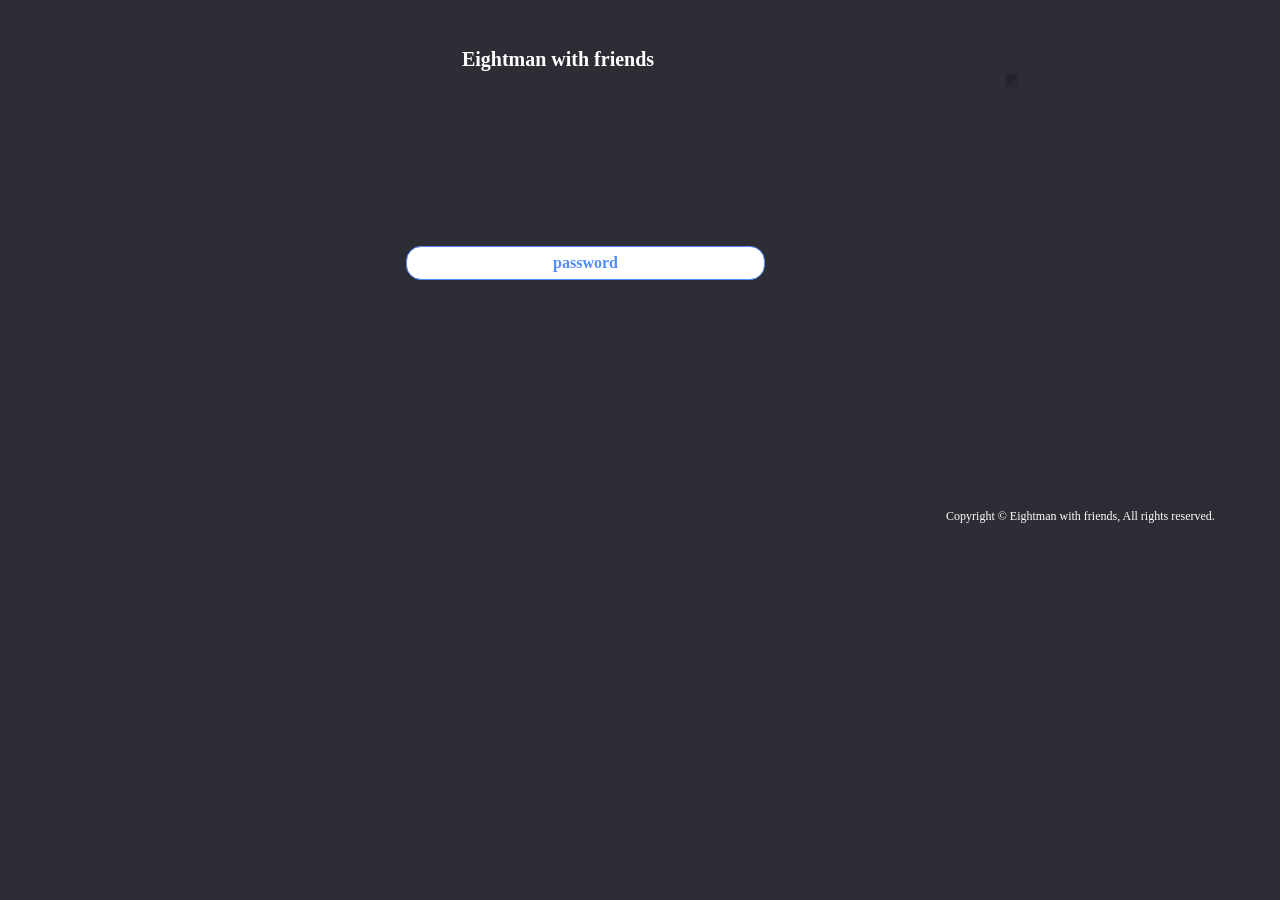
==== index.html @ bcc18b19 "Update index.html" ====
<!DOCTYPE html>
<html lang="ja">
<head>
<meta charset="UTF-8">
<meta name="viewport" content="width=device-width, initial-scale=1">
<title>Eightman with friendsのホームページ | 息抜きに。</title><!--[if lt IE 9]>
<script src="html5.js" type="text/javascript"></script>
<![endif]-->
<link rel="stylesheet" type="text/css" href="style.css"></head>
<body class="basic2 home" id="hpb-sp-20-0030-47">
<div id="page" class="site">
<header id="masthead" class="site-header sp-part-top sp-header2" role="banner">
<div id="masthead-inner" class="sp-part-top sp-header-inner">
<header id="sp-page-title-1" class="entry-header sp-part-top sp-page-title">
<h1 class="entry-title">Eightman with friends</h1></header>
<div id="sp-site-branding2-1" class="sp-part-top sp-site-branding2">
<h1 class="site-title sp-part-top sp-site-title" id=""><a href="index.html">Eightman with friendsのホームページ</a></h1>
<h2 class="site-description sp-part-top sp-catchphrase" id="">息抜きに。</h2>
<div class="extra sp-part-top sp-site-branding-extra" style="min-height: 20px" id="sp-site-branding-extra-1"></div></div></div></header>
<div id="main" class="site-main sp-part-top sp-main">
<div id="contenthead" class="sp-part-top sp-content-header"><a style="display: block"><img id="sp-image-1" src="img/sp-header-main.png" class="sp-part-top sp-image"></a></div>
<div id="main-inner">
<div id="primary" class="content-area">
<div id="content" class="site-content sp-part-top sp-content page-toppage" role="main">
<article>
<div id="page-content" class="sp-part-top sp-block-container">
<p style="text-align : left;" class="paragraph"> </p><br><br><br><br><br><br><br>
<p style="text-align : center;" class="paragraph"> </p>
<div id="sp-button-1" class="sp-part-top sp-button"><a href="#">password</a></div>
<p style="text-align : center;" class="paragraph"> </p></div></article></div></div></div></div>
<footer id="colophon" class="site-footer sp-part-top sp-footer2" role="contentinfo">
<div id="colophon-inner" class="sp-part-top sp-footer-inner">
<div id="sp-block-container-1" class="sp-part-top sp-block-container">
<p class="copyright paragraph" style="text-align : right;">Copyright &copy; Eightman with friends, All rights reserved.</p></div></div></footer></div><script type="text/javascript" src="navigation.js"></script></body></html>
---- style.css ----
#colophon{
  background-color : #2d2d36;
}

#content{
  min-height : 50px;
}

#contenthead {
}

#masthead {
}

#page{
  font-size : 1.6rem;
}

#sidebar1 > nav{
  margin-bottom : 40px;
}

#sidebar2 > nav{
  margin-bottom : 40px;
}

*{
  box-sizing : border-box;
  
}

.screen-reader-text{
  display : none;
}

.sp-block-container{
  padding-top : 0px;
  padding-left : 0px;
  padding-right : 0px;
  padding-bottom : 0px;
}

.sp-block-container > h1{
  font-size : 2.4rem;
}

.sp-block-container > h2{
  font-size : 1.8rem;
}

.sp-block-container > h3{
  font-size : 1.5rem;
}

.sp-block-container > h4{
  font-size : 1.4rem;
}

.sp-block-container > h5{
  font-size : 1.3rem;
}

.sp-block-container > h6{
  font-size : 1.1rem;
}

.sp-block-container > hr{
  border-bottom-color : initial;
  color : #e2e2e2;
  margin-top : 25px;
  margin-left : 0px;
  margin-right : 0px;
  margin-bottom : 30px;
  border-top-width : 1px;
  border-left-width : medium;
  border-right-width : medium;
  border-bottom-width : medium;
  border-top-style : solid;
  border-left-style : none;
  border-right-style : none;
  border-bottom-style : none;
  border-top-color : #e2e2e2;
  border-left-color : initial;
  border-right-color : initial;
  border-bottom-color : initial;
  height : 1px;
}

.sp-block-container > p{
  font-size : 1.3rem;
  line-height : 1.5;
  text-align : justify;
  padding-left : 0.1em;
  padding-right : 0.1em;
  margin-top : 0.5em;
  margin-bottom : 1.5em;
  text-justify : inter-ideograph;
}

.sp-block-container > p.indent{
  padding-left : 1em;
}

.sp-block-container > p.large{
  font-size : 1.2em;
}

.sp-bread-crumb div{
  padding-bottom : 10px;
  margin-top : 10px;
  margin-right : 10px;
  width : auto;
  display : inline-block;
}

.sp-button{
  width : 122px;
}

.sp-button a{
  text-decoration : none;
  text-align : center;
  padding-top : 6px;
  padding-left : 0px;
  padding-right : 0px;
  padding-bottom : 6px;
  border-top-width : 1px;
  border-left-width : 1px;
  border-right-width : 1px;
  border-bottom-width : 1px;
  border-top-style : solid;
  border-left-style : solid;
  border-right-style : solid;
  border-bottom-style : solid;
  border-top-color : #f0f0f0;
  border-left-color : #f0f0f0;
  border-right-color : #f0f0f0;
  border-bottom-color : #f0f0f0;
  border-top-left-radius : 5px 5px;
  border-top-right-radius : 5px 5px;
  border-bottom-right-radius : 5px 5px;
  border-bottom-left-radius : 5px 5px;
  height : 100%;
  display : block;
  box-sizing : border-box;
}

.sp-button a:hover{
  border-top-width : 1px;
  border-left-width : 1px;
  border-right-width : 1px;
  border-bottom-width : 1px;
  border-top-style : solid;
  border-left-style : solid;
  border-right-style : solid;
  border-bottom-style : solid;
  border-top-color : #d8d8d8;
  border-left-color : #d8d8d8;
  border-right-color : #d8d8d8;
  border-bottom-color : #d8d8d8;
}

.sp-column.accordion > .column-label h3::after{
  border-top-width : 5px;
  border-left-width : 6px;
  border-right-width : 6px;
  border-top-style : solid;
  border-left-style : solid;
  border-right-style : solid;
  border-top-color : rgba(255, 255, 255, 0.45);
  border-left-color : transparent;
  border-right-color : transparent;
  width : 0px;
  height : 0px;
  display : block;
  position : absolute;
  top : 0.5em;
  right : 0px;
  content : "";
}

.sp-column.toggled-on > .column-label h3::after{
  display : none;
}

.sp-column.toggled-on > .column-label h3::before{
  border-left-width : 6px;
  border-right-width : 6px;
  border-bottom-width : 5px;
  border-left-style : solid;
  border-right-style : solid;
  border-bottom-style : solid;
  border-left-color : transparent;
  border-right-color : transparent;
  border-bottom-color : rgba(255, 255, 255, 0.45);
  width : 0px;
  height : 0px;
  display : block;
  position : absolute;
  top : 0.5em;
  right : 0px;
  content : "";
}

.sp-column > .column-body{
  padding-top : 5px;
  padding-left : 5px;
  padding-right : 5px;
  padding-bottom : 5px;
}

.sp-definition-list > dd{
  margin-left : 94px;
  margin-bottom : 25px;
}

.sp-definition-list > dt{
  padding-top : 5px;
  padding-left : 25px;
  padding-right : 0px;
  padding-bottom : 5px;
  margin-bottom : 10px;
}

.sp-form input{
  font-size : 1.4rem;
  font-family : "ヒラギノ角ゴ Pro W3", "Hiragino Kaku Gothic Pro", "メイリオ", Meiryo, Osaka, "ＭＳ Ｐゴシック", "MS PGothic", Arial, sans-serif;
}

.sp-form input[type="date"]{
  padding-top : 5px;
  padding-left : 5px;
  padding-right : 5px;
  padding-bottom : 5px;
  width : 90%;
}

.sp-form input[type="radio"]{
  vertical-align : middle;
  width : 20px;
}

.sp-form input[type="submit"]{
  font-size : 1.4rem;
  color : #555555;
  background-color : #dcdada;
  padding-top : 5px;
  padding-left : 8px;
  padding-right : 8px;
  padding-bottom : 5px;
  margin-top : 15px;
  width : auto;
  min-width : 100px;
  float : right;
  position : relative;
  cursor : pointer;
}

.sp-form input[type="text"]{
  padding-top : 5px;
  padding-left : 5px;
  padding-right : 5px;
  padding-bottom : 5px;
  width : 90%;
}

.sp-form table{
  border-top-width : 1px;
  border-left-width : 1px;
  border-top-style : solid;
  border-left-style : solid;
  border-top-color : #000000;
  border-left-color : #000000;
  width : 100%;
  border-collapse : collapse;
  border-spacing : 0px 0px;
}

.sp-form td{
  color : #000000;
  background-color : #ffffff;
  padding-top : 5px;
  padding-left : 18px;
  padding-right : 18px;
  padding-bottom : 5px;
  border-right-width : 1px;
  border-bottom-width : 1px;
  border-right-style : solid;
  border-bottom-style : solid;
  border-right-color : #000000;
  border-bottom-color : #000000;
  width : auto;
}

.sp-form textarea{
  font-size : 1.4rem;
  font-family : "ヒラギノ角ゴ Pro W3", "Hiragino Kaku Gothic Pro", "メイリオ", Meiryo, Osaka, "ＭＳ Ｐゴシック", "MS PGothic", Arial, sans-serif;
  padding-top : 5px;
  padding-left : 5px;
  padding-right : 5px;
  padding-bottom : 5px;
  width : 90%;
  height : 150px;
}

.sp-form th{
  font-weight : normal;
  color : #000000;
  background-color : #f4f4f4;
  text-align : left;
  padding-top : 5px;
  padding-left : 18px;
  padding-right : 18px;
  padding-bottom : 5px;
  border-right-width : 1px;
  border-bottom-width : 1px;
  border-right-style : solid;
  border-bottom-style : solid;
  border-right-color : #000000;
  border-bottom-color : #000000;
  width : auto;
  min-width : 50px;
}

.sp-google-map{
  background-position : center center;
  margin-top : 20px;
  max-width : 100%;
  word-wrap : normal;
}

.sp-google-map img{
  max-width : none !important;
}

.sp-html-src{
  margin-top : 20px;
}

.sp-html-src > iframe{
  display : block;
}

.sp-item-gallery.grid > ul > li{
  overflow : hidden;
}

.sp-item-gallery.masonry > ul > li{
  height : auto !important;
}

.sp-item-gallery > ul > li > div img.item-gallery-thumbnail{
  max-width : 100%;
}

.sp-list{
  padding-right : 1em;
  margin-bottom : 1.5em;
  list-style-position : inside;
}

.sp-list > li{
  text-align : justify;
  padding-top : 6px;
  padding-bottom : 6px;
  margin-top : 0px;
  margin-left : 0px;
  margin-right : 0px;
  margin-bottom : 0px;
  text-justify : inter-ideograph;
}

.sp-page-title > h1{
  font-size : 1.8rem;
  font-weight : bold;
}

.sp-part-top{
  display : block;
  position : relative;
  box-sizing : border-box;
}

.sp-part-top:not(table)::after{
  clear : both;
  display : table;
  content : "";
}

.sp-site-branding2 .site-description{
  font-size : 1rem;
  font-weight : normal;
  color : #929292;
}

.sp-site-navigation{
  color : black;
  background-color : white;
}

.sp-site-navigation .menu-toggle{
  display : none;
  cursor : pointer;
}

.sp-site-navigation.vertical{
  font-size : 1.3rem;
  border-top-width : 1px;
  border-bottom-width : 1px;
  border-top-style : solid;
  border-bottom-style : solid;
  border-top-color : #d2c9b8;
  border-bottom-color : #d2c9b8;
  width : 100%;
}

.sp-site-navigation.vertical ul{
  line-height : 30px;
  padding-top : 0px;
  padding-left : 0px;
  padding-right : 0px;
  padding-bottom : 0px;
  margin-top : 0px;
  margin-left : 0px;
  margin-right : 0px;
  margin-bottom : 0px;
  list-style-type : none;
  list-style-position : outside;
}

.sp-site-navigation.vertical ul li.current-menu-ancestor > a{
  color : #ffffff;
  background-color : rgba(0, 0, 0, 0.3);
}

.sp-site-navigation.vertical ul li.current-menu-item > a{
  color : #ffffff;
  background-color : rgba(0, 0, 0, 0.3);
}

.sp-site-navigation.vertical ul li.current_page_ancestor > a{
  color : #ffffff;
  background-color : rgba(0, 0, 0, 0.3);
}

.sp-site-navigation.vertical ul li.current_page_item > a{
  color : #ffffff;
  background-color : rgba(0, 0, 0, 0.3);
}

.sp-site-navigation.vertical ul li > a{
  text-decoration : none;
  padding-top : 10px;
  padding-left : 20px;
  padding-right : 20px;
  padding-bottom : 10px;
  display : block;
}

.sp-site-navigation.vertical ul li > a:active{
  color : #ffffff;
  background-color : rgba(0, 0, 0, 0.3);
}

.sp-site-navigation.vertical ul li > a:hover{
  color : #ffffff;
  background-color : rgba(0, 0, 0, 0.3);
}

.sp-site-navigation.vertical ul ul li > a{
  padding-top : 10px;
  padding-left : 40px;
  padding-right : 40px;
  padding-bottom : 10px;
}

.sp-site-navigation.vertical > ul{
  margin-top : 0px;
  margin-left : auto;
  margin-right : auto;
  margin-bottom : 0px;
  width : 100%;
}

.sp-site-navigation.vertical > ul > li{
  padding-top : 0px;
  padding-left : 0px;
  padding-right : 0px;
  padding-bottom : 0px;
  width : 100%;
}

.sp-site-navigation.vertical > ul > li:hover > ul{
  display : block;
}

.sp-sns-button > ul > li > iframe[src*="mixi"][src*="show_faces=false"]{
  max-width : 58px;
}

.sp-sns-button > ul > li > iframe[src*="mixi"][src*="show_faces=true"]{
  max-width : 100%;
}

.sp-table{
  margin-top : 5px;
  margin-left : auto;
  margin-right : auto;
  margin-bottom : 5px;
  border-top-width : 1px;
  border-left-width : 1px;
  border-top-style : solid;
  border-left-style : solid;
  border-top-color : #d8d8d8;
  border-left-color : #d8d8d8;
  width : 100%;
  display : table;
  border-collapse : collapse;
}

.sp-table > * > tr > td{
  padding-top : 5px;
  padding-left : 8px;
  padding-right : 8px;
  padding-bottom : 5px;
  border-right-width : 1px;
  border-bottom-width : 1px;
  border-right-style : solid;
  border-bottom-style : solid;
  border-right-color : #d8d8d8;
  border-bottom-color : #d8d8d8;
}

.sp-table > * > tr > th{
  padding-top : 5px;
  padding-left : 8px;
  padding-right : 8px;
  padding-bottom : 5px;
  border-right-width : 1px;
  border-bottom-width : 1px;
  border-right-style : solid;
  border-bottom-style : solid;
  border-right-color : #d8d8d8;
  border-bottom-color : #d8d8d8;
}

.sp-table > * > tr > th.col-title{
  background-color : rgba(0, 0, 0, 0.0625);
}

.sp-table > * > tr > th.row-title{
  background-color : rgba(0, 0, 0, 0.0625);
}

.sp-wp-post-list{
  padding-top : 0px;
  padding-left : 0px;
  padding-right : 0px;
  padding-bottom : 0px;
  margin-top : 2em;
  margin-left : 0px;
  margin-right : 0px;
  margin-bottom : 2em;
}

.sp-wp-post-list .navigation-post{
  margin-top : 0.67em;
}

.sp-wp-post-list .navigation-post .nav-next{
  margin-right : 10px;
  float : right;
}

.sp-wp-post-list .navigation-post .nav-previous{
  margin-left : 10px;
  float : left;
}

.sp-wp-post-list .navigation-post::after{
  clear : both;
  display : table;
  content : "";
}

.sp-wp-post-list .navigation-post > h1{
  display : none;
}

.sp-wp-post-list > article{
  margin-top : 0.67em;
  margin-left : 0px;
  margin-right : 0px;
  margin-bottom : 0.67em;
}

.sp-wp-post-list > h3{
  background-color : #f4f4f4;
  background-image : none;
  background-repeat : repeat;
  background-attachment : scroll;
  background-position : 0% 0%;
  background-clip : border-box;
  background-origin : padding-box;
  background-size : auto auto;
}

.sp-yahoo-map{
  background-position : center center;
  margin-top : 20px;
}

a{
  color : #256eff;
  outline-width : medium;
  outline-style : none;
  outline-color : black;
}

a:focus{
  color : #256eff;
  text-decoration : none;
}

a:hover{
  color : #256eff;
  text-decoration : none;
}

article{
  display : block;
}

aside{
  display : block;
}

body{
  font-size : 1.3rem;
  font-family : "ヒラギノ角ゴ Pro W3", "Hiragino Kaku Gothic Pro", "メイリオ", Meiryo, Osaka, "ＭＳ Ｐゴシック", "MS PGothic", Arial, sans-serif;
  line-height : 1.3;
  color : #000000;
  background-color : #2d2d36;
  text-align : left;
  padding-top : 0px;
  padding-left : 0px;
  padding-right : 0px;
  padding-bottom : 0px;
  margin-top : 0px;
  margin-left : 0px;
  margin-right : 0px;
  margin-bottom : 0px;
  word-wrap : break-word;
}

details{
  display : block;
}

dl{
  margin-top : 0px;
  box-sizing : border-box;
}

figcaption{
  display : block;
}

figure{
  display : block;
}

footer{
  display : block;
}

h1{
  margin-top : 0px;
  box-sizing : border-box;
}

h2{
  margin-top : 0px;
  box-sizing : border-box;
}

h3{
  margin-top : 0px;
  box-sizing : border-box;
}

h4{
  margin-top : 0px;
  box-sizing : border-box;
}

h5{
  margin-top : 0px;
  box-sizing : border-box;
}

h6{
  margin-top : 0px;
  box-sizing : border-box;
}

header{
  display : block;
}

hgroup{
  display : block;
}

html{
  font-size : 62.5%;
}

main{
  display : block;
}

nav{
  display : block;
  box-sizing : border-box;
}

ol{
  margin-top : 0px;
  box-sizing : border-box;
}

p{
  margin-top : 0px;
  box-sizing : border-box;
}

section{
  display : block;
}

summary{
  display : block;
}

table{
  margin-top : 0px;
  box-sizing : border-box;
}

ul{
  margin-top : 0px;
  margin-left : 0px;
  margin-right : 0px;
  margin-bottom : 0px;
  box-sizing : border-box;
}

@media not screen, screen and (min-width: 569px) {

  #colophon-inner{
    margin-top : 0px;
    margin-left : auto;
    margin-right : auto;
    margin-bottom : 0px;
    width : 1300px;
    box-sizing : content-box;
  }

  #colophon > #colophon-inner > .sp-site-navigation{
    padding-top : 17px;
    padding-left : 100%;
    padding-right : 100%;
    padding-bottom : 17px;
    margin-left : -100%;
    margin-right : -100%;
  }

  #content{
    min-height : 50px;
  }

  #contenthead{
    margin-bottom : 53px;
  }

  #contenthead > a{
    margin-left : -60px;
    margin-right : -60px;
  }

  #main{
    margin-top : 0px;
    margin-left : auto;
    margin-right : auto;
    margin-bottom : 0px;
    width : 1300px;
    box-sizing : content-box;
  }

  #masthead{
    margin-bottom : 0px;
    min-height : 100px;
  }

  #masthead nav{
    padding-top : 29px;
    max-width : 1040px;
    float : right;
  }

  #masthead-inner{
    margin-top : 0px;
    margin-left : auto;
    margin-right : auto;
    margin-bottom : 0px;
    width : 1300px;
    box-sizing : content-box;
  }

  #page{
    margin-top : 0px;
    margin-left : auto;
    margin-right : auto;
    margin-bottom : 0px;
    overflow : hidden;
  }

  .sp-google-map{
    width : 400px;
    min-height : 300px;
  }

  .sp-html-src {
  }

  .sp-html-src > iframe{
    margin-left : auto;
    margin-right : auto;
  }

  .sp-site-branding2{
    padding-top : 20px;
  }

  .sp-site-branding2 .extra{
    width : 50%;
    position : absolute;
    bottom : 0px;
    right : 0px;
  }

  .sp-site-branding2 .extra > p{
    font-size : 1.3rem;
    color : #929292;
    text-align : right;
    padding-top : 0px;
    padding-left : 0px;
    padding-right : 0px;
    padding-bottom : 0px;
    margin-top : 0px;
    margin-left : 0px;
    margin-right : 0px;
    margin-bottom : 0px;
  }

  .sp-site-branding2 .extra > p.indent{
    padding-left : 1em;
  }

  .sp-site-branding2 .extra > p.large{
    font-size : 1.5rem;
  }

  .sp-site-branding2 .site-description{
    text-align : right;
    width : 100%;
    height : auto;
    position : absolute;
    top : 15px;
  }

  .sp-site-branding2 .site-title{
    margin-top : 0px;
    margin-left : 0px;
    margin-right : 0px;
    margin-bottom : 0px;
    height : 66px;
    float : left;
  }

  .sp-site-branding2 .site-title a{
    height : 100%;
    display : block;
  }

  .sp-site-navigation.horizontal ul{
    padding-top : 0px;
    padding-left : 0px;
    padding-right : 0px;
    padding-bottom : 0px;
    margin-top : 0px;
    margin-left : 0px;
    margin-right : 0px;
    margin-bottom : 0px;
    list-style-type : none;
    list-style-position : outside;
  }

  .sp-site-navigation.horizontal ul li.current-menu-ancestor > a{
    color : #ffffff;
    background-color : rgba(0, 0, 0, 0.3);
  }

  .sp-site-navigation.horizontal ul li.current-menu-item > a{
    color : #ffffff;
    background-color : rgba(0, 0, 0, 0.3);
  }

  .sp-site-navigation.horizontal ul li.current_page_ancestor > a{
    color : #ffffff;
    background-color : rgba(0, 0, 0, 0.3);
  }

  .sp-site-navigation.horizontal ul li.current_page_item > a{
    color : #ffffff;
    background-color : rgba(0, 0, 0, 0.3);
  }

  .sp-site-navigation.horizontal ul li > a{
    text-decoration : none;
  }

  .sp-site-navigation.horizontal ul li > a:active{
    color : #ffffff;
    background-color : rgba(0, 0, 0, 0.3);
  }

  .sp-site-navigation.horizontal ul li > a:hover{
    color : #ffffff;
    background-color : rgba(0, 0, 0, 0.3);
  }

  .sp-site-navigation.horizontal ul ul{
    border-bottom-color : initial;
    background-color : #ffffff;
    border-top-width : 1px;
    border-left-width : 1px;
    border-right-width : 1px;
    border-bottom-width : medium;
    border-top-style : solid;
    border-left-style : solid;
    border-right-style : solid;
    border-bottom-style : none;
    border-top-color : #3c3f53;
    border-left-color : #3c3f53;
    border-right-color : #3c3f53;
    border-bottom-color : initial;
    width : auto;
    min-width : 150px;
    display : none;
    position : absolute;
    top : 100%;
    left : 0px;
    z-index : 9999;
  }

  .sp-site-navigation.horizontal ul ul li{
    border-bottom-width : 1px;
    border-bottom-style : solid;
    border-bottom-color : #3c3f53;
    width : 100%;
    white-space : nowrap;
  }

  .sp-site-navigation.horizontal ul ul li > a{
    padding-top : 5px;
    padding-left : 1em;
    padding-right : 1em;
    padding-bottom : 5px;
    display : block;
  }

  .sp-site-navigation.horizontal > ul::after{
    clear : both;
    display : table;
    content : "";
  }

  .sp-site-navigation.horizontal > ul > li{
    float : left;
    position : relative;
  }

  .sp-site-navigation.horizontal > ul > li:hover{
    position : relative;
  }

  .sp-site-navigation.horizontal > ul > li:hover > ul{
    display : block;
  }

  .sp-site-navigation.horizontal > ul > li > a{
    padding-top : 0.5em;
    padding-left : 2em;
    padding-right : 2em;
    padding-bottom : 0.5em;
    display : block;
  }

  .sp-site-navigation.minimal{
    text-align : center;
    margin-top : 0px;
    margin-left : auto;
    margin-right : auto;
    margin-bottom : 20px;
  }

  .sp-site-navigation.minimal ul{
    padding-top : 0px;
    padding-left : 0px;
    padding-right : 0px;
    padding-bottom : 0px;
    margin-top : 0px;
    margin-left : 0px;
    margin-right : 0px;
    margin-bottom : 0px;
    list-style-type : none;
    list-style-position : outside;
  }

  .sp-site-navigation.minimal ul li:last-child{
    margin-right : 0px;
  }

  .sp-site-navigation.minimal ul li > a:active{
    text-decoration : underline;
  }

  .sp-site-navigation.minimal ul li > a:hover{
    text-decoration : underline;
  }

  .sp-site-navigation.minimal > ul li{
    margin-right : 10px;
    display : inline;
  }

  .sp-site-navigation.minimal > ul ul{
    margin-left : 10px;
    display : inline;
  }

  .sp-yahoo-map{
    width : 400px;
    min-height : 300px;
  }

  body{
    min-width : 1300px;
  }

  body:not(.home) #contenthead{
    margin-bottom : 10px;
  }
}

@media not screen, screen and (min-width: 569px) {

  #content{
    width : 1300px;
  }

  #contenthead{
    width : 1300px;
  }
}

@media screen and (max-width: 568px) {

  #content{
    min-height : 50px;
  }

  #contenthead{
    margin-bottom : 14px;
  }

  #contenthead > a{
    padding-top : 10px;
  }

  #main-inner{
    padding-left : 20px;
    padding-right : 20px;
  }

  #masthead{
    min-height : 63px;
  }

  #sidebar1{
    padding-left : 20px;
    padding-right : 20px;
  }

  #sidebar2{
    padding-left : 20px;
    padding-right : 20px;
  }

  *{
    box-sizing : border-box;
  }

  .sp-block-container{
    padding-top : 0px;
    padding-left : 5px;
    padding-right : 5px;
    padding-bottom : 0px;
  }

  .sp-bread-crumb{
    padding-left : 10px;
    padding-right : 10px;
  }

  .sp-definition-list > dd{
    margin-left : 20px;
  }

  .sp-form input{
    width : 90%;
  }

  .sp-form input[type="submit"] {
  }

  .sp-form table{
    border-top-width : 1px;
    border-top-style : solid;
    border-top-color : #d8d8d8;
  }

  .sp-form td{
    width : auto;
    display : block;
  }

  .sp-form textarea{
    width : 90%;
  }

  .sp-form th{
    width : auto;
    display : block;
  }

  .sp-google-map{
    padding-bottom : 56.25%;
    width : auto !important;
    height : 0px;
    min-height : 300px;
    position : relative;
    overflow : hidden;
  }

  .sp-google-map iframe{
    width : 100%;
    height : 100%;
    position : absolute;
    top : 0px;
    left : 0px;
  }

  .sp-html-src {
  }

  .sp-html-src > .video{
    padding-bottom : 56.25%;
    margin-top : 20px;
    width : auto !important;
    height : 0px;
    position : relative;
    overflow : hidden;
  }

  .sp-html-src > .video > iframe{
    width : 100% !important;
    height : 100% !important;
    position : absolute;
    top : 0px;
    left : 0px;
  }

  .sp-html-src > .youtube{
    padding-bottom : 56.25%;
    margin-top : 20px;
    width : auto !important;
    height : 0px;
    position : relative;
    overflow : hidden;
  }

  .sp-html-src > .youtube > iframe{
    width : 100% !important;
    height : 100% !important;
    position : absolute;
    top : 0px;
    left : 0px;
  }

  .sp-html-src > iframe{
    width : 100%;
  }

  .sp-image{
    max-width : 100%;
    height : auto;
  }

  .sp-site-branding2 .extra{
    padding-top : 5px;
  }

  .sp-site-branding2 .extra > p{
    font-size : 1rem;
    color : #929292;
    text-align : left;
    padding-top : 0px;
    padding-left : 10px;
    padding-right : 10px;
    padding-bottom : 0px;
    margin-top : 0px;
    margin-left : 0px;
    margin-right : 0px;
    margin-bottom : 0px;
    width : 100%;
  }

  .sp-site-branding2 .site-description{
    text-align : center;
  }

  .sp-site-branding2 .site-title{
    text-align : center;
  }

  .sp-site-navigation .menu-toggle{
    background-color : rgba(0, 0, 0, 0.3);
    padding-top : 10px;
    padding-left : 10px;
    padding-right : 10px;
    padding-bottom : 10px;
    margin-top : 0px;
    margin-left : 0px;
    margin-right : 0px;
    margin-bottom : 0px;
    cursor : pointer;
  }

  .sp-site-navigation ul{
    list-style-type : none;
    list-style-position : outside;
  }

  .sp-site-navigation.button-menu .menu-toggle{
    display : block;
  }

  .sp-site-navigation.button-menu ul ul{
    display : block;
  }

  .sp-site-navigation.button-menu ul.toggled-on{
    display : block;
  }

  .sp-site-navigation.button-menu > ul{
    display : none;
  }

  .sp-site-navigation.horizontal{
    padding-top : 0px;
    margin-top : 10px;
    position : relative;
  }

  .sp-site-navigation.horizontal ul{
    background-color : #ffffff;
    padding-top : 0px;
    padding-left : 0px;
    padding-right : 0px;
    padding-bottom : 0px;
    width : auto;
    height : auto;
  }

  .sp-site-navigation.horizontal ul li{
    padding-left : 0px;
    border-left-width : 0px;
    width : auto;
    float : none;
  }

  .sp-site-navigation.horizontal ul li.current-menu-ancestor > a{
    color : #ffffff;
    background-color : rgba(0, 0, 0, 0.3);
  }

  .sp-site-navigation.horizontal ul li.current-menu-item > a{
    color : #ffffff;
    background-color : rgba(0, 0, 0, 0.3);
  }

  .sp-site-navigation.horizontal ul li.current_page_ancestor > a{
    color : #ffffff;
    background-color : rgba(0, 0, 0, 0.3);
  }

  .sp-site-navigation.horizontal ul li.current_page_item > a{
    color : #ffffff;
    background-color : rgba(0, 0, 0, 0.3);
  }

  .sp-site-navigation.horizontal ul li > a{
    line-height : 24px;
    padding-top : 8px;
    padding-left : 25px;
    padding-right : 10px;
    padding-bottom : 7px;
    float : none;
    display : block;
  }

  .sp-site-navigation.horizontal ul li > a:active{
    color : #ffffff;
    background-color : rgba(0, 0, 0, 0.3);
  }

  .sp-site-navigation.horizontal ul li > a:hover{
    color : #ffffff;
    background-color : rgba(0, 0, 0, 0.3);
  }

  .sp-site-navigation.horizontal ul ul{
    border-bottom-color : initial;
    background-color : transparent;
    border-top-width : medium;
    border-left-width : medium;
    border-right-width : medium;
    border-bottom-width : medium;
    border-top-style : none;
    border-left-style : none;
    border-right-style : none;
    border-bottom-style : none;
    border-top-color : initial;
    border-left-color : initial;
    border-right-color : initial;
    border-bottom-color : initial;
    width : auto;
    min-width : 150px;
    display : block;
    position : relative;
    top : 100%;
    left : 0px;
    z-index : 9999;
  }

  .sp-site-navigation.horizontal ul ul li{
    border-bottom-color : initial;
    border-bottom-width : medium;
    border-bottom-style : none;
    border-bottom-color : initial;
  }

  .sp-site-navigation.horizontal ul ul li > a{
    border-bottom-color : initial;
    padding-top : 8px;
    padding-left : 50px;
    padding-right : 50px;
    padding-bottom : 8px;
    border-bottom-width : medium;
    border-bottom-style : none;
    border-bottom-color : initial;
  }

  .sp-site-navigation.minimal{
    text-align : center;
    margin-bottom : 20px;
  }

  .sp-site-navigation.minimal ul{
    padding-top : 0px;
    padding-left : 0px;
    padding-right : 0px;
    padding-bottom : 0px;
    margin-top : 0px;
    margin-left : 0px;
    margin-right : 0px;
    margin-bottom : 0px;
    list-style-type : none;
    list-style-position : outside;
  }

  .sp-site-navigation.minimal ul li{
    display : block;
  }

  .sp-site-navigation.minimal ul li > a{
    display : block;
  }

  .sp-site-navigation.minimal ul li > a:hover{
    text-decoration : underline;
  }

  .sp-table{
    display : block;
    overflow-x : auto;
  }

  .sp-yahoo-map{
    padding-bottom : 56.25%;
    width : auto !important;
    height : 0px;
    min-height : 300px;
    position : relative;
    overflow : hidden;
  }

  .sp-yahoo-map iframe{
    width : 100%;
    height : 100%;
    position : absolute;
    top : 0px;
    left : 0px;
  }

  embed{
    max-width : 100%;
  }
}

.page-toppage#content #page-content > .large{
  font-size : 1.2em;
}

.page-toppage#content #page-content > .medium{
  font-size : 1em;
}

.page-toppage#content #page-content > .small{
  font-size : 0.9em;
}

.page-toppage#content #page-content > .x-large{
  font-size : 1.5em;
}

.page-toppage#content #page-content > .x-small{
  font-size : 0.8em;
}

.page-toppage#content #page-content > .xx-large{
  font-size : 2em;
}

.page-toppage#content #page-content > .xx-small{
  font-size : 0.7em;
}

.page-toppage#content #page-content > em{
  font-style : oblique;
  color : #515151;
  border-bottom-width : 1px;
  border-bottom-style : solid;
  border-bottom-color : #515151;
}

.page-toppage#content #page-content > h1{
  color : #000000;
}

.page-toppage#content #page-content > h2{
  color : #000000;
}

.page-toppage#content #page-content > h3{
  color : #000000;
}

.page-toppage#content #page-content > h4{
  line-height : 1.2;
  color : #000000;
  text-align : left;
  clear : both;
}

.page-toppage#content #page-content > h5{
  font-size : 1.08em;
  line-height : 1.2;
  color : #000000;
  text-align : left;
  clear : both;
}

.page-toppage#content #page-content > h6{
  font-size : 1em;
  color : #000000;
}

.page-toppage#content #page-content > p{
  line-height : 1.4;
  color : #515151;
  text-align : left;
  margin-top : 0.5em;
  margin-left : 1em;
  margin-right : 1em;
  margin-bottom : 0.5em;
}

.page-toppage#content #page-content > p.indent{
  padding-left : 10px;
}

.page-toppage#content #page-content > strong{
  font-weight : bold;
  color : #515151;
}

#breadcrumb-list{
  font-size : 1.1rem;
  margin-top : 12px;
  margin-bottom : 12px;
}

#breadcrumb-list > div{
  color : #000000;
  padding-bottom : 0px;
  margin-top : 0px;
  margin-right : 5px;
  float : left;
  display : block;
}

#breadcrumb-list > div > a{
  color : #000000;
  text-decoration : none;
}

#breadcrumb-list > div > a:hover{
  color : #000000;
  text-decoration : underline;
}

#sp-site-branding2-1{
  padding-top : 0px;
}

#sp-site-branding2-1 .extra{
  display : none;
}

#sp-site-branding2-1 .site-description{
  display : none;
}

#sp-site-branding2-1 .site-title{
  background-image : url(img/site-title.png);
  background-repeat : no-repeat;
  overflow : hidden;
}

#sp-site-branding2-1 .site-title a{
  text-indent : -9999px;
  width : 100%;
  height : 100%;
  display : block;
}

@media not screen, screen and (min-width: 569px) {

  #sp-site-branding2-1{
    padding-top : 40px;
    float : left;
  }

  #sp-site-branding2-1 .site-title{
    background-size : 230px 24px;
    margin-top : 0px;
    width : 230px;
    height : 24px;
  }
}

@media screen and (max-width: 568px) {

  #sp-site-branding2-1{
    padding-top : 27px;
  }

  #sp-site-branding2-1 .site-title{
    background-size : 182px 19px;
    margin-top : 0px;
    margin-left : auto;
    margin-right : auto;
    width : 182px;
    height : 19px;
  }
}

.page-custom#content #page-content{
  line-height : 2;
  padding-top : 20px;
  padding-bottom : 20px;
}

.page-custom#content #page-content + footer{
  padding-top : 0px;
  padding-bottom : 20px;
}

.page-custom#content #page-content > .acronym{
  border-bottom-width : 1px;
  border-bottom-style : dotted;
  border-bottom-color : #d5d5d5;
  cursor : help;
}

.page-custom#content #page-content > .address{
  font-style : italic;
}

.page-custom#content #page-content > .big{
  font-size : 2rem;
}

.page-custom#content #page-content > .ins{
  background-color : #fff9bf;
  text-decoration : none;
}

.page-custom#content #page-content > .pre{
  line-height : 1.6;
  background-color : #ffffff;
  padding-top : 1.6em;
  padding-left : 1.6em;
  padding-right : 1.6em;
  padding-bottom : 1.6em;
  margin-bottom : 1.6em;
  max-width : 100%;
  white-space : pre;
  overflow : auto;
}

.page-custom#content #page-content > a{
  text-decoration : underline;
}

.page-custom#content #page-content > a:visited{
  text-decoration : none;
}

.page-custom#content #page-content > a:hover{
  text-decoration : none;
}

.page-custom#content #page-content > a > img:not(.sp-image){
  margin-top : 20px;
  margin-bottom : 20px;
}

.page-custom#content #page-content > abbr{
  border-bottom-width : 1px;
  border-bottom-style : dotted;
  border-bottom-color : #d5d5d5;
  cursor : help;
}

.page-custom#content #page-content > acronym{
  border-bottom-width : 1px;
  border-bottom-style : dotted;
  border-bottom-color : #d5d5d5;
  cursor : help;
}

.page-custom#content #page-content > address{
  font-style : italic;
}

.page-custom#content #page-content > big{
  font-size : 2rem;
}

.page-custom#content #page-content > blockquote{
  background-color : #ffffff;
  padding-top : 20px;
  padding-left : 20px;
  padding-right : 20px;
  padding-bottom : 20px;
  margin-top : 0px;
  margin-left : 0px;
  margin-right : 0px;
  margin-bottom : 20px;
  border-top-width : 1px;
  border-left-width : 1px;
  border-right-width : 1px;
  border-bottom-width : 1px;
  border-top-style : solid;
  border-left-style : solid;
  border-right-style : solid;
  border-bottom-style : solid;
  border-top-color : #cccccc;
  border-left-color : #cccccc;
  border-right-color : #cccccc;
  border-bottom-color : #cccccc;
}

.page-custom#content #page-content > blockquote p{
  margin-top : 19px;
  margin-bottom : 0px;
}

.page-custom#content #page-content > blockquote p:first-child{
  margin-top : 0px;
}

.page-custom#content #page-content > dl:not(.sp-definition-list){
  margin-bottom : 20px;
}

.page-custom#content #page-content > dl:not(.sp-definition-list) > dd{
  margin-top : 10px;
  margin-left : 35px;
  margin-right : 0px;
  margin-bottom : 0px;
}

.page-custom#content #page-content > dl:not(.sp-definition-list) > dt{
  padding-top : 0px;
  padding-left : 15px;
  padding-bottom : 0px;
  margin-top : 20px;
  border-left-width : 5px;
  border-left-style : solid;
  border-left-color : #f9c54f;
}

.page-custom#content #page-content > dl:not(.sp-definition-list) > dt:nth-of-type(1){
  margin-top : 0px;
}

.page-custom#content #page-content > h1{
  font-size : 2.8rem;
  font-weight : bold;
  line-height : 2;
  margin-bottom : 10px;
  border-bottom-width : 3px;
  border-bottom-style : solid;
  border-bottom-color : #8b8d8f;
}

.page-custom#content #page-content > h2{
  font-size : 2.4rem;
  font-weight : bold;
  line-height : 2;
  margin-bottom : 10px;
  border-bottom-width : 1px;
  border-bottom-style : solid;
  border-bottom-color : #8b8d8f;
}

.page-custom#content #page-content > h3{
  font-size : 2rem;
  font-weight : bold;
  line-height : 2;
  margin-bottom : 10px;
  border-bottom-width : 1px;
  border-bottom-style : solid;
  border-bottom-color : #8b8d8f;
}

.page-custom#content #page-content > h4{
  font-size : 1.8rem;
  font-weight : normal;
  line-height : 2;
  margin-bottom : 10px;
  border-bottom-width : 1px;
  border-bottom-style : solid;
  border-bottom-color : #8b8d8f;
}

.page-custom#content #page-content > h5{
  font-size : 1.4rem;
  font-weight : normal;
  line-height : 1.3;
  margin-bottom : 10px;
  border-bottom-width : 1px;
  border-bottom-style : solid;
  border-bottom-color : #8b8d8f;
}

.page-custom#content #page-content > h6{
  font-size : 1.3rem;
  font-weight : normal;
  line-height : 1.3;
  margin-bottom : 10px;
  border-bottom-width : 1px;
  border-bottom-style : solid;
  border-bottom-color : #8b8d8f;
}

.page-custom#content #page-content > hr{
  background-color : #d5d5d5;
  margin-top : 20px;
  margin-bottom : 20px;
  border-top-style : solid;
  border-left-style : none;
  border-right-style : none;
  border-bottom-style : none;
  width : 100%;
  height : 1px;
}

.page-custom#content #page-content > ins{
  background-color : #fff9bf;
  text-decoration : none;
}

.page-custom#content #page-content > ol{
  padding-top : 0px;
  padding-left : 0px;
  padding-right : 0px;
  padding-bottom : 0px;
  margin-top : 0px;
  margin-left : 0px;
  margin-right : 0px;
  margin-bottom : 20px;
  list-style-position : inside;
}

.page-custom#content #page-content > ol li{
  padding-top : 0px;
  padding-left : 0px;
  padding-right : 0px;
  padding-bottom : 0px;
}

.page-custom#content #page-content > ol ol{
  margin-left : 20px;
  margin-bottom : 0px;
}

.page-custom#content #page-content > ol > ol > li:nth-of-type(1){
  padding-top : 0px;
}

.page-custom#content #page-content > p{
  font-size : 1.6rem;
  line-height : 1.6;
}

.page-custom#content #page-content > p:nth-of-type(1){
  margin-top : 0px;
}

.page-custom#content #page-content > pre{
  line-height : 1.6;
  background-color : #ffffff;
  padding-top : 1.6em;
  padding-left : 1.6em;
  padding-right : 1.6em;
  padding-bottom : 1.6em;
  margin-bottom : 1.6em;
  max-width : 100%;
  white-space : pre;
  overflow : auto;
}

.page-custom#content #page-content > table:not(.sp-table){
  margin-top : 0px;
  margin-left : 0px;
  margin-right : 0px;
  margin-bottom : 20px;
  width : 100%;
  border-collapse : collapse;
}

.page-custom#content #page-content > table:not(.sp-table) > tbody > tr > td{
  color : #333333;
  background-color : #ffffff;
  padding-top : 10px;
  padding-left : 20px;
  padding-right : 20px;
  padding-bottom : 10px;
  border-top-width : 1px;
  border-left-width : 1px;
  border-right-width : 1px;
  border-bottom-width : 1px;
  border-top-style : solid;
  border-left-style : solid;
  border-right-style : solid;
  border-bottom-style : solid;
  border-top-color : #cccccc;
  border-left-color : #cccccc;
  border-right-color : #cccccc;
  border-bottom-color : #cccccc;
}

.page-custom#content #page-content > table:not(.sp-table) > tbody > tr > th{
  font-weight : bold;
  color : #ffffff;
  background-color : #9d9d9d;
  padding-top : 10px;
  padding-left : 20px;
  padding-right : 20px;
  padding-bottom : 10px;
  border-top-width : 1px;
  border-left-width : 1px;
  border-right-width : 1px;
  border-bottom-width : 1px;
  border-top-style : solid;
  border-left-style : solid;
  border-right-style : solid;
  border-bottom-style : solid;
  border-top-color : #cccccc;
  border-left-color : #cccccc;
  border-right-color : #cccccc;
  border-bottom-color : #cccccc;
}

.page-custom#content #page-content > table:not(.sp-table) > tbody > tr > th.col-title{
  font-weight : bold;
  color : #ffffff;
  background-color : #9d9d9d;
  padding-top : 10px;
  padding-left : 20px;
  padding-right : 20px;
  padding-bottom : 10px;
  border-top-width : 1px;
  border-left-width : 1px;
  border-right-width : 1px;
  border-bottom-width : 1px;
  border-top-style : solid;
  border-left-style : solid;
  border-right-style : solid;
  border-bottom-style : solid;
  border-top-color : #cccccc;
  border-left-color : #cccccc;
  border-right-color : #cccccc;
  border-bottom-color : #cccccc;
}

.page-custom#content #page-content > table:not(.sp-table) > tbody > tr > th.row-title{
  font-weight : bold;
  color : #ffffff;
  background-color : #9d9d9d;
  padding-top : 10px;
  padding-left : 20px;
  padding-right : 20px;
  padding-bottom : 10px;
  border-top-width : 1px;
  border-left-width : 1px;
  border-right-width : 1px;
  border-bottom-width : 1px;
  border-top-style : solid;
  border-left-style : solid;
  border-right-style : solid;
  border-bottom-style : solid;
  border-top-color : #cccccc;
  border-left-color : #cccccc;
  border-right-color : #cccccc;
  border-bottom-color : #cccccc;
}

.page-custom#content #page-content > ul:not(.sp-list){
  padding-top : 0px;
  padding-left : 0px;
  padding-right : 0px;
  padding-bottom : 0px;
  margin-top : 0px;
  margin-left : 0px;
  margin-right : 0px;
  margin-bottom : 20px;
  list-style-type : none;
  list-style-position : outside;
}

.page-custom#content #page-content > ul:not(.sp-list) li{
  background-image : url(img/icon-arrow-right.png);
  background-repeat : no-repeat;
  background-position : left 12px;
  background-size : 3px 5px;
  padding-top : 0px;
  padding-left : 14px;
  padding-right : 0px;
  padding-bottom : 0px;
}

.page-custom#content #page-content > ul:not(.sp-list) ul{
  margin-left : 12px;
  margin-bottom : 0px;
}

.page-custom#content #page-content > ul:not(.sp-list) > ul > li:nth-of-type(1){
  padding-top : 0px;
}

#sp-block-container-1 .copyright{
  font-size : 1.2rem;
  padding-top : 15px;
  padding-left : 20px;
  padding-bottom : 15px;
  margin-top : 0px;
  margin-bottom : 0px;
}

#sp-button-1{
  line-height : 2;
  margin-right : 1em;
  margin-bottom : 1em;
  width : auto;
  min-width : 100px;
  height : auto;
  min-height : 30px;
  display : table;
}

#sp-button-1 > a{
  font-size : 1.6rem;
  font-weight : bold;
  color : #518bff;
  background-color : #ffffff;
  text-align : center;
  padding-top : 0px;
  padding-left : 20px;
  padding-right : 20px;
  padding-bottom : 0px;
  border-top-width : 1px;
  border-left-width : 1px;
  border-right-width : 1px;
  border-bottom-width : 1px;
  border-top-style : solid;
  border-left-style : solid;
  border-right-style : solid;
  border-bottom-style : solid;
  border-top-color : #518bff;
  border-left-color : #518bff;
  border-right-color : #518bff;
  border-bottom-color : #518bff;
  border-top-left-radius : 15px 15px;
  border-top-right-radius : 15px 15px;
  border-bottom-right-radius : 15px 15px;
  border-bottom-left-radius : 15px 15px;
  height : auto;
  min-height : 30px;
  display : table-cell;
  outline-width : medium;
  outline-style : none;
  outline-color : black;
}

#sp-definition-list-1, #sp-definition-list-2{
  padding-top : 0px;
  padding-left : 0px;
  padding-right : 0px;
  padding-bottom : 0px;
  margin-top : 0px;
  margin-left : 0px;
  margin-right : 0px;
  margin-bottom : 0px;
  width : 100%;
  list-style-type : none;
}

#sp-definition-list-1 dd, #sp-definition-list-2 dd{
  padding-top : 13px;
  padding-left : 16px;
  padding-right : 0px;
  padding-bottom : 20px;
  margin-top : 0px;
  margin-left : 0px;
  margin-right : 0px;
  margin-bottom : 0px;
}

#sp-definition-list-1 dt, #sp-definition-list-2 dt{
  padding-top : 0px;
  padding-left : 0px;
  padding-right : 0px;
  padding-bottom : 1px;
  margin-top : 0px;
  margin-left : 0px;
  margin-right : 0px;
  margin-bottom : 0px;
  border-bottom-width : 1px;
  border-bottom-style : dotted;
  border-bottom-color : #858585;
}

#sp-definition-list-1 > dd, #sp-definition-list-2 > dd{
  color : #333333;
}

#sp-definition-list-1 > dt, #sp-definition-list-2 > dt{
  font-weight : bold;
  color : #333333;
  padding-top : 0px;
  padding-left : 0px;
  padding-right : 0px;
  padding-bottom : 1px;
  margin-top : 0px;
  margin-left : 0px;
  margin-right : 0px;
  margin-bottom : 0px;
  border-bottom-width : 1px;
  border-bottom-style : dotted;
  border-bottom-color : #858585;
}

#sp-page-title-1{
  background-color : #ffffff;
  background-image : none;
  background-repeat : repeat;
  background-attachment : scroll;
  background-position : 0% 0%;
  background-clip : border-box;
  background-origin : padding-box;
  background-size : auto auto;
  padding-top : 0px;
  padding-left : 0px;
  padding-right : 0px;
  padding-bottom : 0px;
  margin-top : 0px;
  margin-left : 0px;
  margin-right : 0px;
  margin-bottom : 0px;
  width : 100%;
  height : auto;
  position : relative;
}

#sp-page-title-1::after{
  padding-top : 0px;
  padding-left : 0px;
  padding-right : 0px;
  padding-bottom : 0px;
  margin-top : 0px;
  margin-left : 0px;
  margin-right : 0px;
  margin-bottom : 0px;
  border-left-width : 13px;
  border-bottom-width : 13px;
  border-left-style : solid;
  border-bottom-style : solid;
  border-left-color : rgba(0, 0, 0, 0.2);
  border-bottom-color : rgba(0, 0, 0, 0.1);
  width : 0px;
  height : 0px;
  display : block;
  position : absolute;
  bottom : 0px;
  right : 0px;
  content : "";
}

#sp-page-title-1 > h1{
  font-size : 20px;
  color : #676767;
  padding-top : 20px;
  padding-left : 15px;
  padding-right : 15px;
  padding-bottom : 15px;
  margin-top : 0px;
  margin-left : 0px;
  margin-right : 0px;
  margin-bottom : 0px;
}

#sp-image-2{
  max-width : 100%;
}

.page-custom#content #page-content > h1{
  font-family : "游ゴシック";
  color : #ffffff;
}

.page-custom#content #page-content > h2{
  font-size : 2rem;
  font-family : "游ゴシック";
  color : #ffffff;
}

.page-custom#content #page-content > h3{
  font-size : 2.5rem;
  font-family : "Script";
  color : #ffffff;
}

.page-custom#content #page-content > p{
  font-size : 1.7rem;
  font-family : "游ゴシック";
  color : #ffffff;
}

.page-toppage#content #page-content > p{
  font-size : 2.5rem;
  font-family : "Script";
  color : #ffffff;
  text-align : center;
}

#sp-block-container-1 > p{
  font-size : 1.3rem;
  font-family : "Script";
  color : #ffffff;
  background-color : transparent;
}

#sp-button-1 > a{
  font-family : "Script";
}

#sp-definition-list-1 > dd{
  color : #ffffff;
}

#sp-definition-list-1 > dt{
  color : #ffffff;
}

#sp-definition-list-2 > dd{
  color : #ffffff;
}

#sp-definition-list-2 > dt{
  color : #ffffff;
}

#sp-image-1{
  margin-top : 0px;
  margin-left : auto;
  margin-right : auto;
  margin-bottom : 0px;
  max-width : 100%;
}

#sp-page-title-1{
  background-color : transparent;
}

#sp-page-title-1 h1{
  font-size : 2rem;
  font-family : "Script";
  color : #ffffff;
  background-color : transparent;
  text-align : center;
}

#sp-site-branding2-1 .site-title{
  background-image : none;
}

@media not screen, screen and (min-width: 569px) {

  #sp-block-container-1{
    margin-top : 38px;
    margin-bottom : 164px;
    width : 1216px;
    min-height : 78px;
  }

  #sp-button-1{
    width : 359px;
    height : auto;
    float : none;
    position : absolute;
    top : 93px;
    bottom : auto;
    right : auto;
    left : 406px;
  }

  #sp-image-1{
    display : none;
  }

  #sp-image-2{
    margin-top : -51px;
    margin-left : 0px;
    margin-right : 0px;
    margin-bottom : 0px;
    width : 1600px;
    height : 254px;
  }

  #sp-page-title-1{
    width : 922px;
    float : none;
    position : absolute;
    top : 26px;
    bottom : auto;
    right : auto;
    left : 97px;
  }

  #sp-photo-motion-1 {
  }

  #sp-photo-motion-2 {
  }
}

@media screen and (max-width: 568px) {

  .page-toppage#content #page-content{
    padding-top : 0px;
    padding-left : 0px;
    padding-right : 0px;
    padding-bottom : 0px;
  }
}
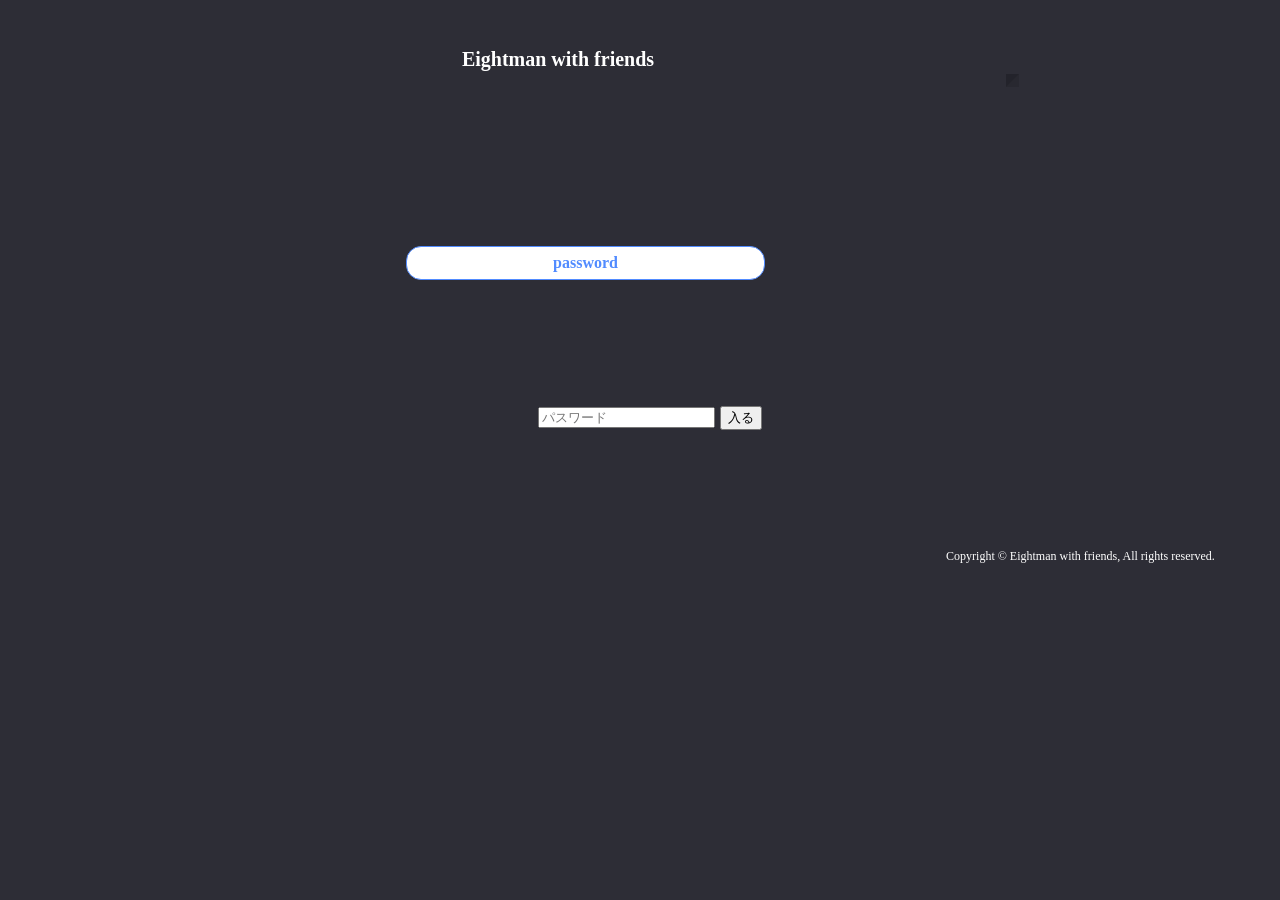
==== commit 0192d645: "Add space index.html" ====
--- a/index.html
+++ b/index.html
@@ -27,6 +27,12 @@
 <p style="text-align : left;" class="paragraph"> </p><br><br><br><br><br><br><br>
 <p style="text-align : center;" class="paragraph"> </p>
 <div id="sp-button-1" class="sp-part-top sp-button"><a href="#">password</a></div>
+
+<div style="text-align:center;">
+  <input type="password" id="password" placeholder="パスワード">
+  <button onclick="checkPassword()">入る</button>
+  <p id="message"></p>
+</div>
 <p style="text-align : center;" class="paragraph"> </p></div></article></div></div></div></div>
 <footer id="colophon" class="site-footer sp-part-top sp-footer2" role="contentinfo">
 <div id="colophon-inner" class="sp-part-top sp-footer-inner">
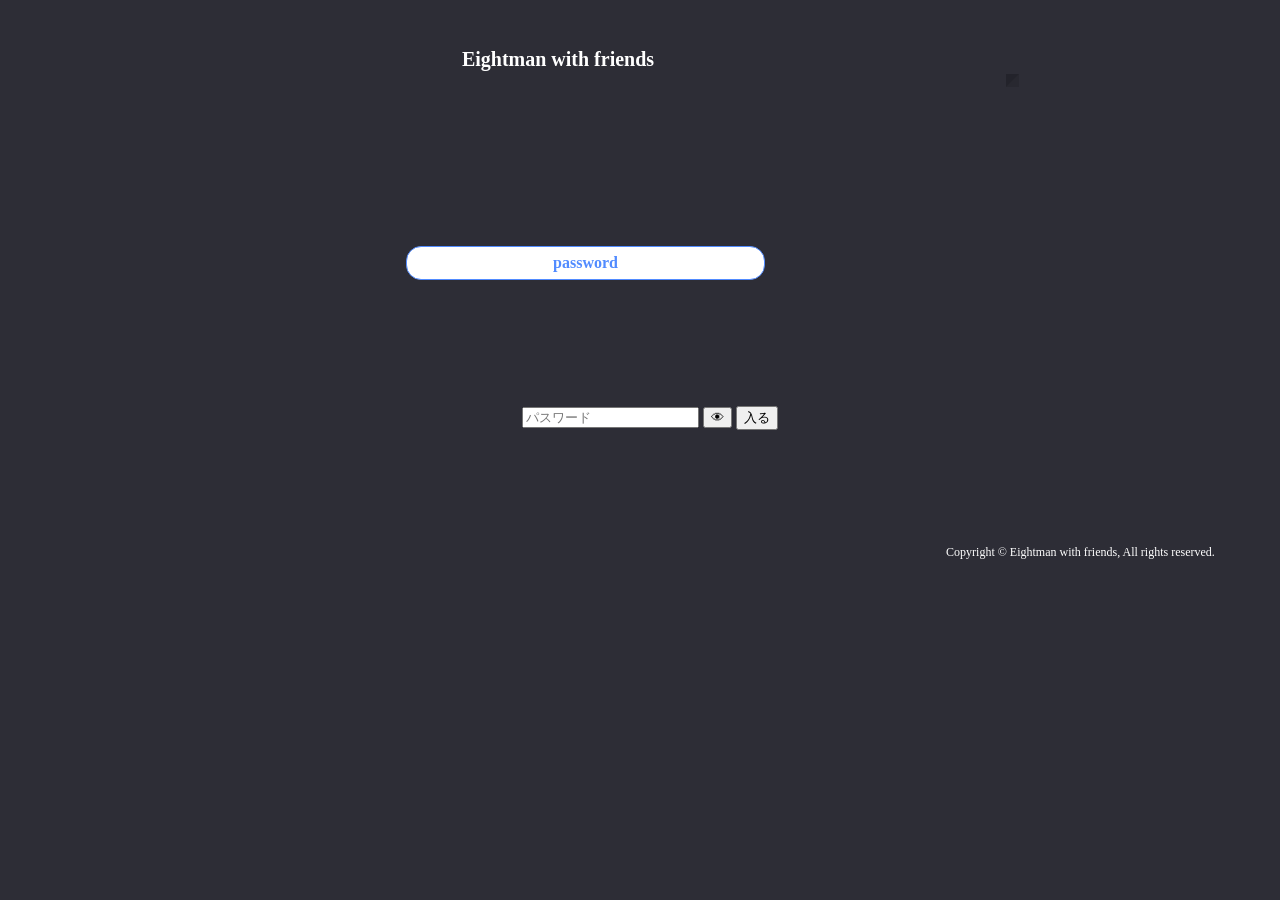
==== commit b4e3c9af: "Update index.html" ====
--- a/index.html
+++ b/index.html
@@ -30,9 +30,31 @@
 
 <div style="text-align:center;">
   <input type="password" id="password" placeholder="パスワード">
-  <button onclick="checkPassword()">入る</button>
-  <p id="message"></p>
+  <button type="button" onclick="togglePassword()">👁</button>
+<button type="button" onclick="checkPassword()">入る</button>
 </div>
+
+<script> 
+function togglePassword() { 
+  const password = document.getElementById("password");
+
+  if (password.type === "password") {
+    password.type = "text"; 
+  } else {
+    password.type = "password"; 
+  }
+}
+
+function checkPassword() {
+  const password = document.getElementById("password").value;
+  
+  if (password === "8man") {
+    window.location.href = "gallery.html";
+  } else {
+    document.getElementById("message").textContent = "パスワードが違います。";
+  }
+}
+</script>
 <p style="text-align : center;" class="paragraph"> </p></div></article></div></div></div></div>
 <footer id="colophon" class="site-footer sp-part-top sp-footer2" role="contentinfo">
 <div id="colophon-inner" class="sp-part-top sp-footer-inner">
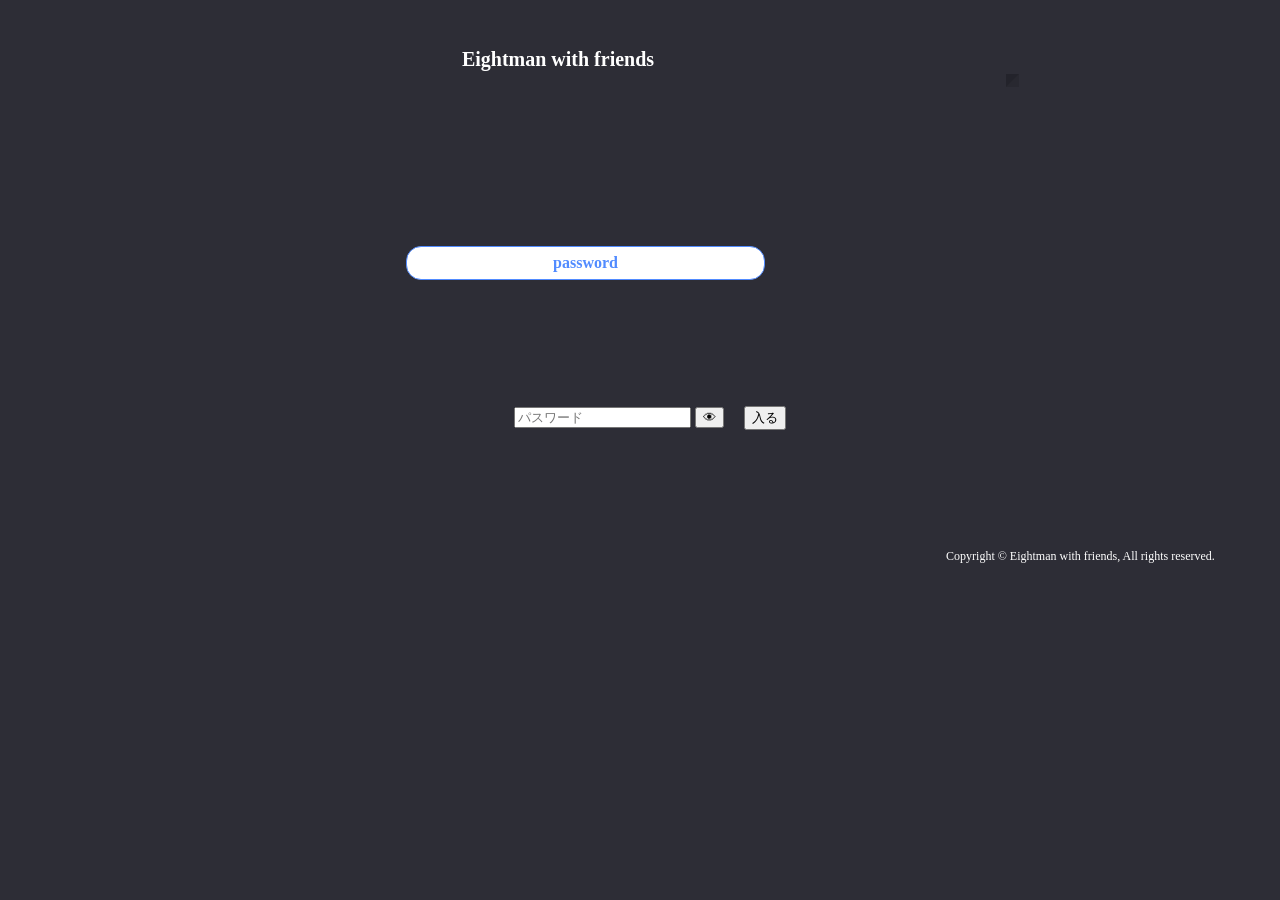
==== commit 7c5f8c5f: "Update index.html" ====
--- a/index.html
+++ b/index.html
@@ -31,7 +31,8 @@
 <div style="text-align:center;">
   <input type="password" id="password" placeholder="パスワード">
   <button type="button" onclick="togglePassword()">👁</button>
-<button type="button" onclick="checkPassword()">入る</button>
+　<button type="button" onclick="checkPassword()">入る</button>
+  <p id="message"></p>
 </div>
 
 <script> 
@@ -49,7 +50,7 @@
   const password = document.getElementById("password").value;
   
   if (password === "8man") {
-    window.location.href = "gallery.html";
+    window.location.href = "custom.html";
   } else {
     document.getElementById("message").textContent = "パスワードが違います。";
   }
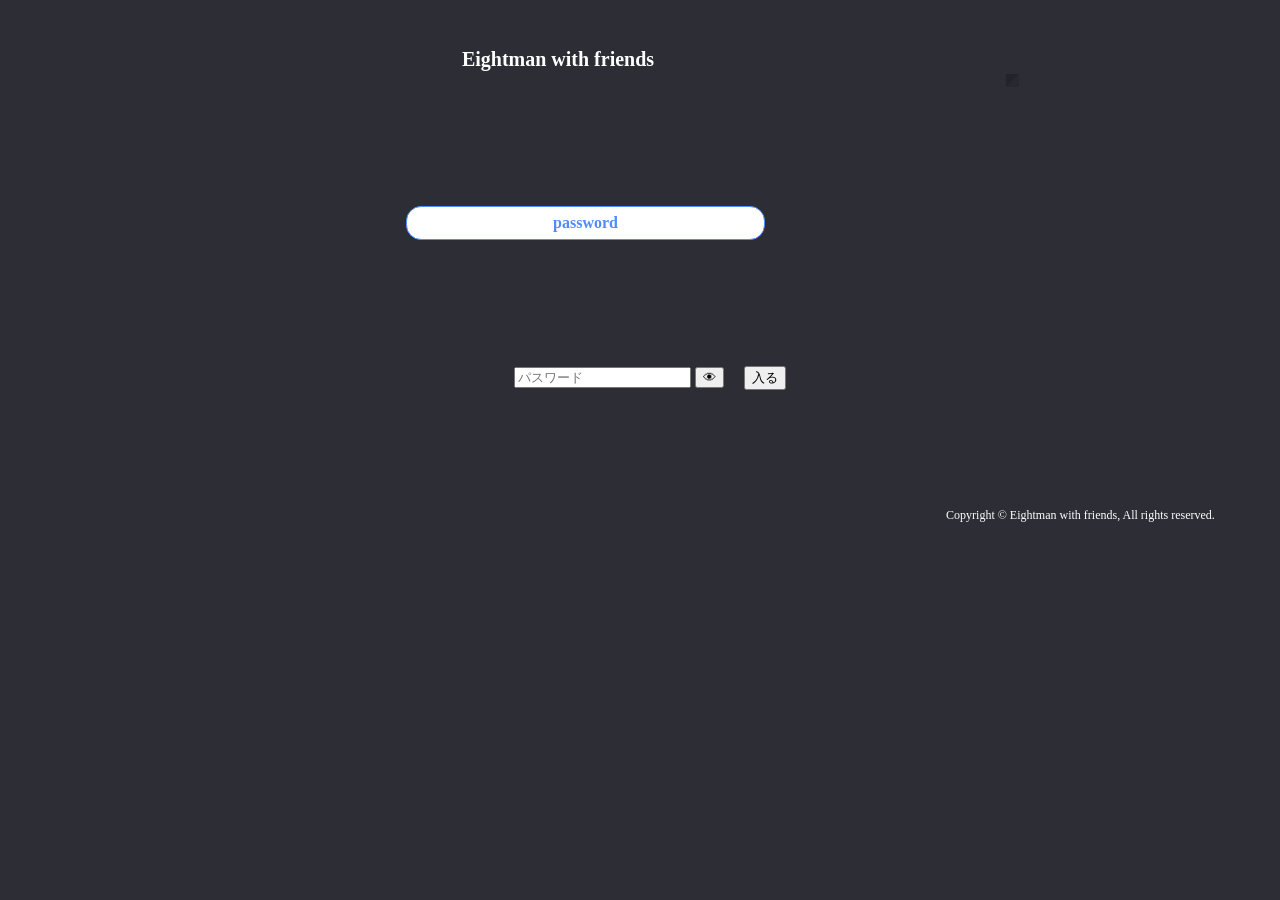
==== commit d6704012: "Update index.html" ====
--- a/index.html
+++ b/index.html
@@ -18,7 +18,7 @@
 <h2 class="site-description sp-part-top sp-catchphrase" id="">息抜きに。</h2>
 <div class="extra sp-part-top sp-site-branding-extra" style="min-height: 20px" id="sp-site-branding-extra-1"></div></div></div></header>
 <div id="main" class="site-main sp-part-top sp-main">
-<div id="contenthead" class="sp-part-top sp-content-header"><a style="display: block"><img id="sp-image-1" src="img/sp-header-main.png" class="sp-part-top sp-image"></a></div>
+
 <div id="main-inner">
 <div id="primary" class="content-area">
 <div id="content" class="site-content sp-part-top sp-content page-toppage" role="main">
--- a/style.css
+++ b/style.css
@@ -1442,174 +1442,6 @@
   }
 }
 
-.page-toppage#content #page-content > .large{
-  font-size : 1.2em;
-}
-
-.page-toppage#content #page-content > .medium{
-  font-size : 1em;
-}
-
-.page-toppage#content #page-content > .small{
-  font-size : 0.9em;
-}
-
-.page-toppage#content #page-content > .x-large{
-  font-size : 1.5em;
-}
-
-.page-toppage#content #page-content > .x-small{
-  font-size : 0.8em;
-}
-
-.page-toppage#content #page-content > .xx-large{
-  font-size : 2em;
-}
-
-.page-toppage#content #page-content > .xx-small{
-  font-size : 0.7em;
-}
-
-.page-toppage#content #page-content > em{
-  font-style : oblique;
-  color : #515151;
-  border-bottom-width : 1px;
-  border-bottom-style : solid;
-  border-bottom-color : #515151;
-}
-
-.page-toppage#content #page-content > h1{
-  color : #000000;
-}
-
-.page-toppage#content #page-content > h2{
-  color : #000000;
-}
-
-.page-toppage#content #page-content > h3{
-  color : #000000;
-}
-
-.page-toppage#content #page-content > h4{
-  line-height : 1.2;
-  color : #000000;
-  text-align : left;
-  clear : both;
-}
-
-.page-toppage#content #page-content > h5{
-  font-size : 1.08em;
-  line-height : 1.2;
-  color : #000000;
-  text-align : left;
-  clear : both;
-}
-
-.page-toppage#content #page-content > h6{
-  font-size : 1em;
-  color : #000000;
-}
-
-.page-toppage#content #page-content > p{
-  line-height : 1.4;
-  color : #515151;
-  text-align : left;
-  margin-top : 0.5em;
-  margin-left : 1em;
-  margin-right : 1em;
-  margin-bottom : 0.5em;
-}
-
-.page-toppage#content #page-content > p.indent{
-  padding-left : 10px;
-}
-
-.page-toppage#content #page-content > strong{
-  font-weight : bold;
-  color : #515151;
-}
-
-#breadcrumb-list{
-  font-size : 1.1rem;
-  margin-top : 12px;
-  margin-bottom : 12px;
-}
-
-#breadcrumb-list > div{
-  color : #000000;
-  padding-bottom : 0px;
-  margin-top : 0px;
-  margin-right : 5px;
-  float : left;
-  display : block;
-}
-
-#breadcrumb-list > div > a{
-  color : #000000;
-  text-decoration : none;
-}
-
-#breadcrumb-list > div > a:hover{
-  color : #000000;
-  text-decoration : underline;
-}
-
-#sp-site-branding2-1{
-  padding-top : 0px;
-}
-
-#sp-site-branding2-1 .extra{
-  display : none;
-}
-
-#sp-site-branding2-1 .site-description{
-  display : none;
-}
-
-#sp-site-branding2-1 .site-title{
-  background-image : url(img/site-title.png);
-  background-repeat : no-repeat;
-  overflow : hidden;
-}
-
-#sp-site-branding2-1 .site-title a{
-  text-indent : -9999px;
-  width : 100%;
-  height : 100%;
-  display : block;
-}
-
-@media not screen, screen and (min-width: 569px) {
-
-  #sp-site-branding2-1{
-    padding-top : 40px;
-    float : left;
-  }
-
-  #sp-site-branding2-1 .site-title{
-    background-size : 230px 24px;
-    margin-top : 0px;
-    width : 230px;
-    height : 24px;
-  }
-}
-
-@media screen and (max-width: 568px) {
-
-  #sp-site-branding2-1{
-    padding-top : 27px;
-  }
-
-  #sp-site-branding2-1 .site-title{
-    background-size : 182px 19px;
-    margin-top : 0px;
-    margin-left : auto;
-    margin-right : auto;
-    width : 182px;
-    height : 19px;
-  }
-}
-
 .page-custom#content #page-content{
   line-height : 2;
   padding-top : 20px;
@@ -1988,7 +1820,7 @@
 }
 
 .page-custom#content #page-content > ul:not(.sp-list) li{
-  background-image : url(img/icon-arrow-right.png);
+  background-image : url(img/icon-arrow-right2.png);
   background-repeat : no-repeat;
   background-position : left 12px;
   background-size : 3px 5px;
@@ -2061,6 +1893,62 @@
   outline-color : black;
 }
 
+#sp-site-branding2-1{
+  padding-top : 0px;
+}
+
+#sp-site-branding2-1 .extra{
+  display : none;
+}
+
+#sp-site-branding2-1 .site-description{
+  display : none;
+}
+
+#sp-site-branding2-1 .site-title{
+  background-image : url(img/site-title2.png);
+  background-repeat : no-repeat;
+  overflow : hidden;
+}
+
+#sp-site-branding2-1 .site-title a{
+  text-indent : -9999px;
+  width : 100%;
+  height : 100%;
+  display : block;
+}
+
+@media not screen, screen and (min-width: 569px) {
+
+  #sp-site-branding2-1{
+    padding-top : 40px;
+    float : left;
+  }
+
+  #sp-site-branding2-1 .site-title{
+    background-size : 230px 24px;
+    margin-top : 0px;
+    width : 230px;
+    height : 24px;
+  }
+}
+
+@media screen and (max-width: 568px) {
+
+  #sp-site-branding2-1{
+    padding-top : 27px;
+  }
+
+  #sp-site-branding2-1 .site-title{
+    background-size : 182px 19px;
+    margin-top : 0px;
+    margin-left : auto;
+    margin-right : auto;
+    width : 182px;
+    height : 19px;
+  }
+}
+
 #sp-definition-list-1, #sp-definition-list-2{
   padding-top : 0px;
   padding-left : 0px;
@@ -2117,6 +2005,10 @@
   border-bottom-width : 1px;
   border-bottom-style : dotted;
   border-bottom-color : #858585;
+}
+
+#sp-image-1{
+  max-width : 100%;
 }
 
 #sp-page-title-1{
@@ -2178,8 +2070,91 @@
   margin-bottom : 0px;
 }
 
-#sp-image-2{
-  max-width : 100%;
+.page-toppage#content #page-content > .large{
+  font-size : 1.2em;
+}
+
+.page-toppage#content #page-content > .medium{
+  font-size : 1em;
+}
+
+.page-toppage#content #page-content > .small{
+  font-size : 0.9em;
+}
+
+.page-toppage#content #page-content > .x-large{
+  font-size : 1.5em;
+}
+
+.page-toppage#content #page-content > .x-small{
+  font-size : 0.8em;
+}
+
+.page-toppage#content #page-content > .xx-large{
+  font-size : 2em;
+}
+
+.page-toppage#content #page-content > .xx-small{
+  font-size : 0.7em;
+}
+
+.page-toppage#content #page-content > em{
+  font-style : oblique;
+  color : #515151;
+  border-bottom-width : 1px;
+  border-bottom-style : solid;
+  border-bottom-color : #515151;
+}
+
+.page-toppage#content #page-content > h1{
+  color : #000000;
+}
+
+.page-toppage#content #page-content > h2{
+  color : #000000;
+}
+
+.page-toppage#content #page-content > h3{
+  color : #000000;
+}
+
+.page-toppage#content #page-content > h4{
+  line-height : 1.2;
+  color : #000000;
+  text-align : left;
+  clear : both;
+}
+
+.page-toppage#content #page-content > h5{
+  font-size : 1.08em;
+  line-height : 1.2;
+  color : #000000;
+  text-align : left;
+  clear : both;
+}
+
+.page-toppage#content #page-content > h6{
+  font-size : 1em;
+  color : #000000;
+}
+
+.page-toppage#content #page-content > p{
+  line-height : 1.4;
+  color : #515151;
+  text-align : left;
+  margin-top : 0.5em;
+  margin-left : 1em;
+  margin-right : 1em;
+  margin-bottom : 0.5em;
+}
+
+.page-toppage#content #page-content > p.indent{
+  padding-left : 10px;
+}
+
+.page-toppage#content #page-content > strong{
+  font-weight : bold;
+  color : #515151;
 }
 
 .page-custom#content #page-content > h1{
@@ -2237,14 +2212,6 @@
 
 #sp-definition-list-2 > dt{
   color : #ffffff;
-}
-
-#sp-image-1{
-  margin-top : 0px;
-  margin-left : auto;
-  margin-right : auto;
-  margin-bottom : 0px;
-  max-width : 100%;
 }
 
 #sp-page-title-1{
@@ -2284,10 +2251,6 @@
   }
 
   #sp-image-1{
-    display : none;
-  }
-
-  #sp-image-2{
     margin-top : -51px;
     margin-left : 0px;
     margin-right : 0px;
@@ -2321,4 +2284,4 @@
     padding-right : 0px;
     padding-bottom : 0px;
   }
-}
+}
